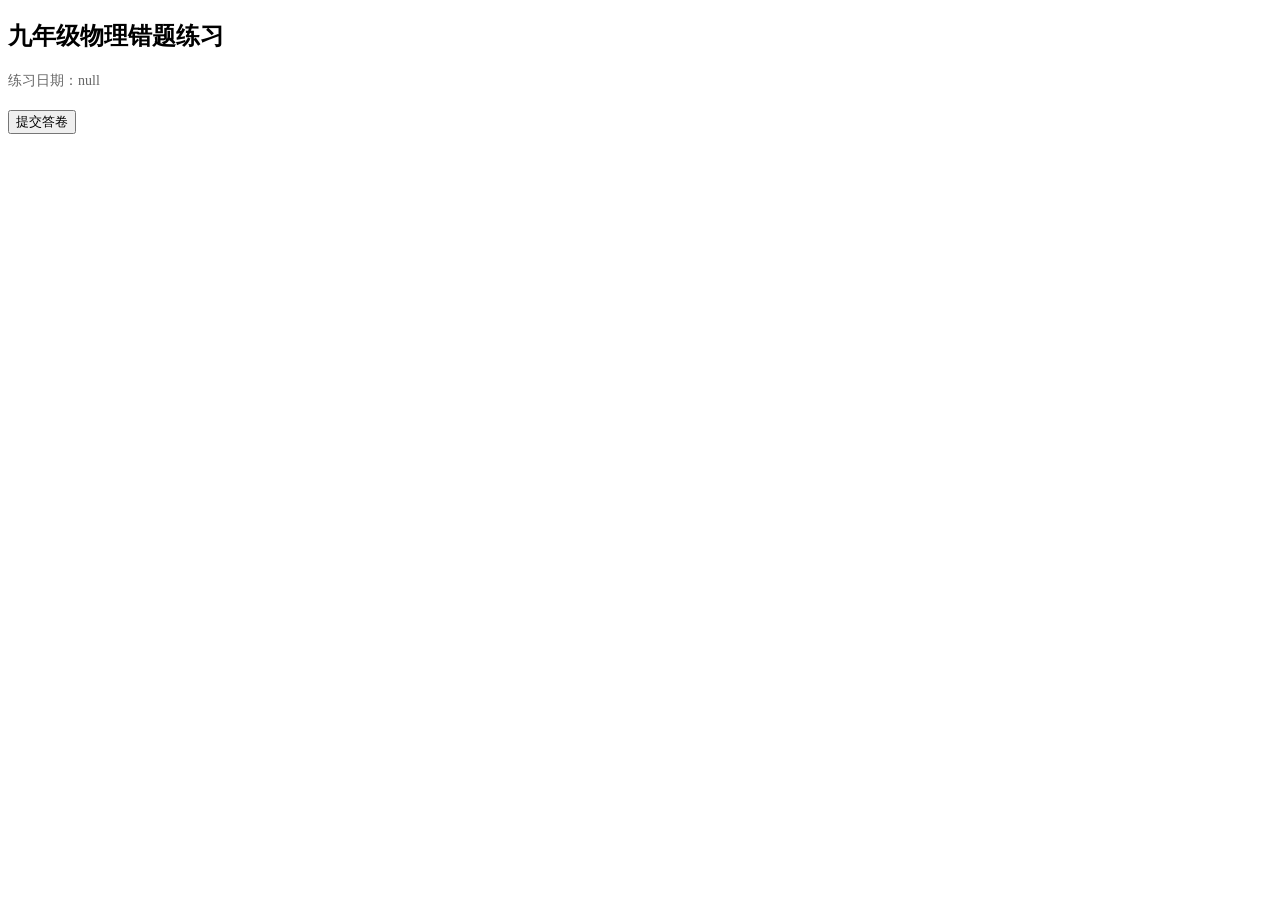
==== quiz.html @ aeef34b5 "Rename Quiz.html to quiz.html" ====
<!DOCTYPE html>
<html lang="zh-CN">
<head>
<meta charset="UTF-8">
<meta name="viewport" content="width=device-width, initial-scale=1.0">
<title>物理错题练习</title>
<link rel="stylesheet" href="style.css">
</head>
<body>
<div class="container">
  <div class="header">
    <h2>九年级物理错题练习</h2>
    <p class="date-info" id="dateInfo"></p>
  </div>
  <div id="quizBox"></div>
  <button id="submitBtn">提交答卷</button>
  <div id="resultBox"></div>
</div>
<script>
const params = new URLSearchParams(window.location.search);
const date = params.get('date');
document.getElementById('dateInfo').textContent = '练习日期：' + date;

let questions = [];
fetch(`questions-${date}.json`)
  .then(res => res.json())
  .then(data => {
    questions = data;
    renderQuiz();
  });

function renderQuiz(){
  const box = document.getElementById('quizBox');
  box.innerHTML = '';
  questions.forEach((q, idx) => {
    let html = `<div class="q-item"><div class="q-title">${idx+1}. ${q.question}</div>`;
    q.options.forEach((opt, i) => {
      const type = q.type === 'multi' ? 'checkbox' : 'radio';
      const val = String.fromCharCode(65+i);
      html += `<label class="opt"><input type="${type}" name="q${idx}" value="${val}"> ${val}. ${opt}</label>`;
    });
    html += `<div class="ans-hint" id="hint${idx}" style="display:none"></div></div>`;
    box.innerHTML += html;
  });
}

document.getElementById('submitBtn').onclick = function(){
  let score = 0;
  const total = questions.length;
  questions.forEach((q, idx) => {
    const inputs = document.querySelectorAll(`input[name="q${idx}"]:checked`);
    let userAns = '';
    inputs.forEach(i => userAns += i.value);
    userAns = userAns.split('').sort().join('');
    const rightAns = q.answer.split('').sort().join('');
    const hint = document.getElementById(`hint${idx}`);
    if(userAns === rightAns){
      score++;
      hint.innerHTML = `✅ 正确<br>解析：${q.desc}`;
      hint.style.color = "#228b22";
    }else{
      hint.innerHTML = `❌ 错误，标准答案：${q.answer}<br>解析：${q.desc}`;
      hint.style.color = "#dc2626";
    }
    hint.style.display = "block";
  });
  document.getElementById('resultBox').innerHTML = `<h3>得分：${score}/${total}</h3>`;
}
</script>
</body>
</html>
---- style.css ----
.header{margin-bottom:20px;}
.date-info{color:#666;font-size:14px;margin-top:6px;}
.date-list{list-style:none;padding:0;}
.date-list li{margin:10px 0;padding:12px;border:1px solid #eee;border-radius:8px;}
.date-list a{text-decoration:none;color:#2563eb;font-size:16px;display:block;}
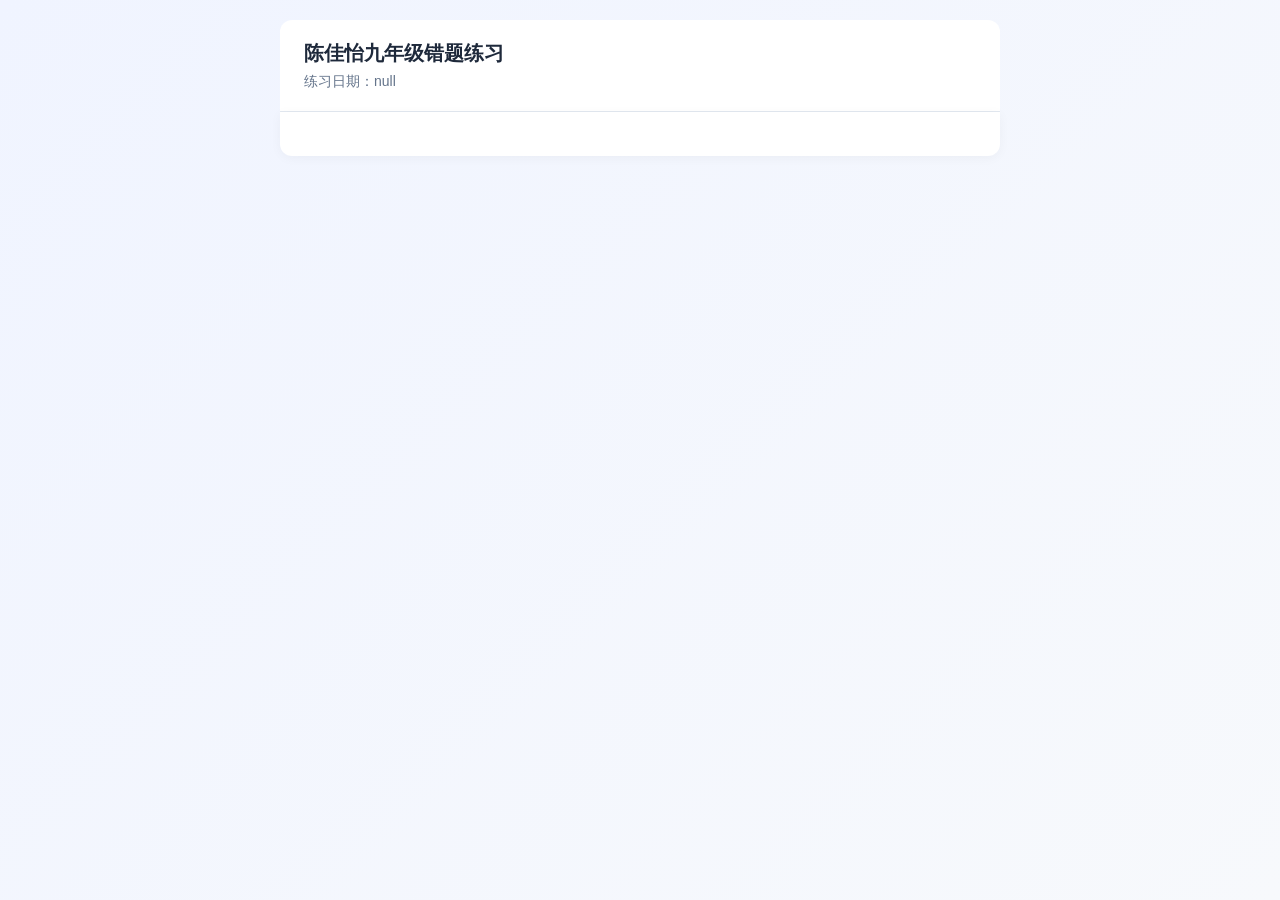
==== commit ebe94dc3: "Update quiz.html" ====
--- a/quiz.html
+++ b/quiz.html
@@ -3,18 +3,16 @@
 <head>
 <meta charset="UTF-8">
 <meta name="viewport" content="width=device-width, initial-scale=1.0">
-<title>物理错题练习</title>
+<title>陈佳怡九年级错题练习</title>
 <link rel="stylesheet" href="style.css">
 </head>
 <body>
 <div class="container">
-  <div class="header">
-    <h2>九年级物理错题练习</h2>
+  <div class="quiz-header">
+    <h2>陈佳怡九年级错题练习</h2>
     <p class="date-info" id="dateInfo"></p>
   </div>
-  <div id="quizBox"></div>
-  <button id="submitBtn">提交答卷</button>
-  <div id="resultBox"></div>
+  <div class="quiz-body" id="quizBox"></div>
 </div>
 <script>
 const params = new URLSearchParams(window.location.search);
@@ -33,39 +31,78 @@
   const box = document.getElementById('quizBox');
   box.innerHTML = '';
   questions.forEach((q, idx) => {
-    let html = `<div class="q-item"><div class="q-title">${idx+1}. ${q.question}</div>`;
-    q.options.forEach((opt, i) => {
-      const type = q.type === 'multi' ? 'checkbox' : 'radio';
-      const val = String.fromCharCode(65+i);
-      html += `<label class="opt"><input type="${type}" name="q${idx}" value="${val}"> ${val}. ${opt}</label>`;
-    });
-    html += `<div class="ans-hint" id="hint${idx}" style="display:none"></div></div>`;
-    box.innerHTML += html;
+    const item = document.createElement('div');
+    item.className = 'q-item';
+    
+    // 题目标题 + 科目标签
+    let title = `<div class="q-title"><span class="subject-tag">${q.subject}</span>${idx+1}. ${q.question}</div>`;
+    item.innerHTML = title;
+
+    if(q.type === 'single'){
+      // 选择题
+      q.options.forEach((opt, i) => {
+        const val = String.fromCharCode(65+i);
+        const label = document.createElement('label');
+        label.className = 'opt';
+        label.innerHTML = `<input type="radio" name="q${idx}" value="${val}"> ${val}. ${opt}`;
+        label.querySelector('input').onchange = function(){
+          showAnswer(idx, val);
+        };
+        item.appendChild(label);
+      });
+    } else if(q.type === 'fill'){
+      // 填空题
+      const input = document.createElement('input');
+      input.type = 'text';
+      input.className = 'fill-input';
+      input.placeholder = '请输入答案';
+      input.onblur = function(){
+        showAnswer(idx, this.value.trim());
+      };
+      input.onkeydown = function(e){
+        if(e.key === 'Enter'){
+          showAnswer(idx, this.value.trim());
+        }
+      };
+      item.appendChild(input);
+    }
+
+    // 答案解析区域
+    const hint = document.createElement('div');
+    hint.className = 'ans-hint';
+    hint.id = `hint${idx}`;
+    hint.style.display = 'none';
+    item.appendChild(hint);
+
+    box.appendChild(item);
   });
 }
 
-document.getElementById('submitBtn').onclick = function(){
-  let score = 0;
-  const total = questions.length;
-  questions.forEach((q, idx) => {
-    const inputs = document.querySelectorAll(`input[name="q${idx}"]:checked`);
-    let userAns = '';
-    inputs.forEach(i => userAns += i.value);
-    userAns = userAns.split('').sort().join('');
-    const rightAns = q.answer.split('').sort().join('');
-    const hint = document.getElementById(`hint${idx}`);
-    if(userAns === rightAns){
-      score++;
-      hint.innerHTML = `✅ 正确<br>解析：${q.desc}`;
-      hint.style.color = "#228b22";
-    }else{
-      hint.innerHTML = `❌ 错误，标准答案：${q.answer}<br>解析：${q.desc}`;
-      hint.style.color = "#dc2626";
-    }
-    hint.style.display = "block";
-  });
-  document.getElementById('resultBox').innerHTML = `<h3>得分：${score}/${total}</h3>`;
+function showAnswer(idx, userAns){
+  const q = questions[idx];
+  const hint = document.getElementById(`hint${idx}`);
+  const rightAns = q.answer;
+  let isRight = false;
+
+  if(q.type === 'single'){
+    isRight = userAns.toUpperCase() === rightAns.toUpperCase();
+  } else if(q.type === 'fill'){
+    // 填空题忽略空格、大小写
+    isRight = userAns.replace(/\s/g,'') === rightAns.replace(/\s/g,'');
+  }
+
+  if(isRight){
+    hint.innerHTML = `✅ 回答正确<br>标准答案：${rightAns}<br>解析：${q.desc}`;
+    hint.style.background = '#f0fdf4';
+    hint.style.color = '#166534';
+  } else {
+    hint.innerHTML = `❌ 回答错误<br>标准答案：${rightAns}<br>解析：${q.desc}`;
+    hint.style.background = '#fef2f2';
+    hint.style.color = '#991b1b';
+  }
+  hint.style.display = 'block';
 }
 </script>
 </body>
 </html>
+
--- a/style.css
+++ b/style.css
@@ -1,5 +1,181 @@
-.header{margin-bottom:20px;}
-.date-info{color:#666;font-size:14px;margin-top:6px;}
-.date-list{list-style:none;padding:0;}
-.date-list li{margin:10px 0;padding:12px;border:1px solid #eee;border-radius:8px;}
-.date-list a{text-decoration:none;color:#2563eb;font-size:16px;display:block;}
+* {
+  margin: 0;
+  padding: 0;
+  box-sizing: border-box;
+  font-family: -apple-system, BlinkMacSystemFont, "PingFang SC", "Microsoft YaHei", sans-serif;
+}
+
+body {
+  background: linear-gradient(135deg, #f0f4ff 0%, #f7f9fc 100%);
+  color: #2c3e50;
+  min-height: 100vh;
+  padding: 20px 16px;
+}
+
+.container {
+  max-width: 720px;
+  margin: 0 auto;
+}
+
+/* 首页样式 */
+.home-header {
+  text-align: center;
+  padding: 32px 0 24px;
+}
+
+.home-header h1 {
+  font-size: 24px;
+  font-weight: 700;
+  color: #1e3a8a;
+  letter-spacing: 1px;
+}
+
+.subtitle {
+  color: #64748b;
+  font-size: 14px;
+  margin-top: 8px;
+}
+
+.date-list {
+  display: flex;
+  flex-direction: column;
+  gap: 12px;
+}
+
+.date-card {
+  display: flex;
+  justify-content: space-between;
+  align-items: center;
+  padding: 18px 20px;
+  background: #ffffff;
+  border-radius: 12px;
+  box-shadow: 0 2px 8px rgba(30, 58, 138, 0.06);
+  text-decoration: none;
+  transition: all 0.25s ease;
+}
+
+.date-card:hover {
+  transform: translateY(-2px);
+  box-shadow: 0 4px 16px rgba(30, 58, 138, 0.1);
+}
+
+.date-main {
+  font-size: 17px;
+  font-weight: 600;
+  color: #1e3a8a;
+}
+
+.date-desc {
+  font-size: 14px;
+  color: #3b82f6;
+}
+
+/* 答题页样式 */
+.quiz-header {
+  background: #ffffff;
+  padding: 20px 24px;
+  border-radius: 12px 12px 0 0;
+  border-bottom: 1px solid #e2e8f0;
+  margin-bottom: 0;
+}
+
+.quiz-header h2 {
+  font-size: 20px;
+  font-weight: 600;
+  color: #1e293b;
+}
+
+.date-info {
+  color: #64748b;
+  font-size: 14px;
+  margin-top: 6px;
+}
+
+.quiz-body {
+  background: #ffffff;
+  padding: 20px 24px 24px;
+  border-radius: 0 0 12px 12px;
+  box-shadow: 0 2px 12px rgba(0,0,0,0.04);
+}
+
+.q-item {
+  margin-bottom: 20px;
+  padding: 16px;
+  background: #f8fafc;
+  border-radius: 10px;
+}
+
+.q-item:last-child {
+  margin-bottom: 0;
+}
+
+.q-title {
+  font-size: 16px;
+  font-weight: 500;
+  margin-bottom: 12px;
+  line-height: 1.6;
+  color: #1e293b;
+}
+
+.opt {
+  display: block;
+  padding: 9px 12px;
+  margin-bottom: 6px;
+  cursor: pointer;
+  border-radius: 8px;
+  transition: background 0.2s;
+  font-size: 15px;
+}
+
+.opt:hover {
+  background: #e0e7ff;
+}
+
+.opt input {
+  margin-right: 10px;
+  vertical-align: middle;
+  accent-color: #3b82f6;
+}
+
+.ans-hint {
+  margin-top: 12px;
+  padding: 12px 14px;
+  border-radius: 8px;
+  font-size: 14px;
+  line-height: 1.6;
+  background: #eff6ff;
+  color: #1e40af;
+}
+
+#submitBtn {
+  width: 100%;
+  padding: 14px;
+  background: linear-gradient(135deg, #3b82f6 0%, #2563eb 100%);
+  color: #fff;
+  border: none;
+  border-radius: 10px;
+  font-size: 16px;
+  font-weight: 500;
+  cursor: pointer;
+  margin-top: 20px;
+  transition: all 0.2s;
+}
+
+#submitBtn:hover {
+  background: linear-gradient(135deg, #2563eb 0%, #1d4ed8 100%);
+  transform: translateY(-1px);
+}
+
+#resultBox {
+  margin-top: 20px;
+  text-align: center;
+  padding: 16px;
+  background: #f0fdf4;
+  border-radius: 10px;
+}
+
+#resultBox h3 {
+  font-size: 18px;
+  color: #166534;
+  font-weight: 600;
+}
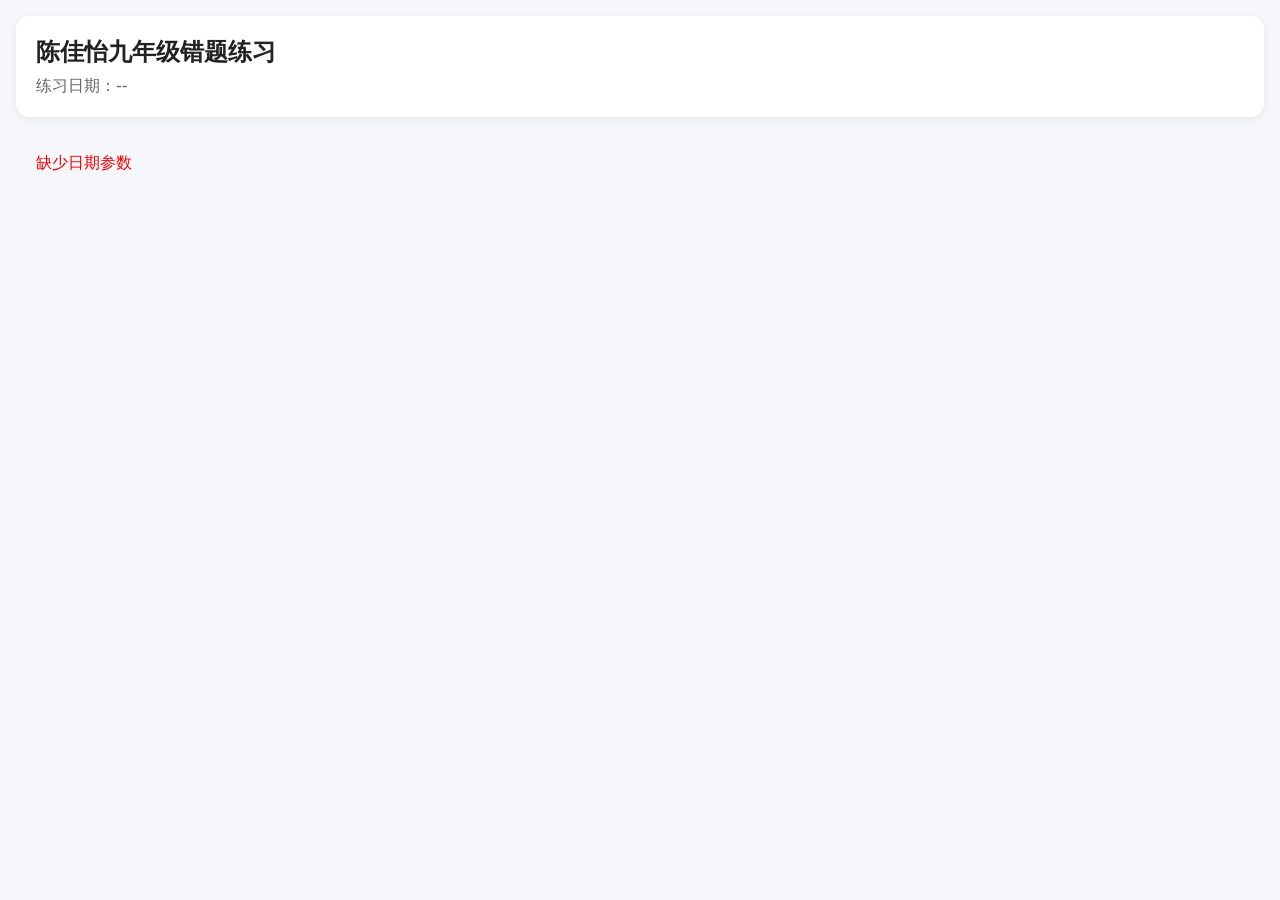
==== commit e74460d7: "Update quiz.html" ====
--- a/quiz.html
+++ b/quiz.html
@@ -1,108 +1,156 @@
 <!DOCTYPE html>
 <html lang="zh-CN">
 <head>
-<meta charset="UTF-8">
-<meta name="viewport" content="width=device-width, initial-scale=1.0">
-<title>陈佳怡九年级错题练习</title>
-<link rel="stylesheet" href="style.css">
+    <meta charset="UTF-8">
+    <meta name="viewport" content="width=device-width, initial-scale=1.0">
+    <title>陈佳怡九年级错题练习</title>
+    <style>
+        * {
+            box-sizing: border-box;
+            margin: 0;
+            padding: 0;
+            font-family: system-ui, sans-serif;
+        }
+        body {
+            background-color: #f5f7fb;
+            padding: 16px;
+        }
+        .header-card {
+            background: #ffffff;
+            border-radius: 14px;
+            padding: 20px;
+            margin-bottom: 16px;
+            box-shadow: 0 2px 8px #00000012;
+        }
+        .header-card h1 {
+            font-size: 24px;
+            color: #222;
+            margin-bottom: 8px;
+        }
+        .date-text {
+            color: #666;
+            font-size: 16px;
+        }
+        .question-item {
+            background: #fff;
+            border-radius: 12px;
+            padding: 18px;
+            margin-bottom: 14px;
+            box-shadow: 0 2px 6px #0000000f;
+        }
+        .subject-tag {
+            display: inline-block;
+            background: #e8f4ff;
+            color: #2078c9;
+            padding: 4px 10px;
+            border-radius: 20px;
+            font-size: 13px;
+            margin-bottom:10px;
+        }
+        .q-title {
+            font-size: 16px;
+            line-height:1.6;
+            margin-bottom:12px;
+        }
+        .option {
+            padding:10px 12px;
+            border:1px solid #e2e8f0;
+            border-radius:8px;
+            margin:8px 0;
+            cursor:pointer;
+        }
+        .option:hover {
+            background-color:#f8faff;
+        }
+        .option.right {
+            background:#e6f9ed;
+            border-color:#42b983;
+        }
+        .option.wrong {
+            background:#ffeef0;
+            border-color:#f56c6c;
+        }
+        .analysis {
+            margin-top:12px;
+            padding:10px;
+            background:#f7f8fa;
+            border-radius:8px;
+            color:#444;
+            display:none;
+        }
+    </style>
 </head>
 <body>
-<div class="container">
-  <div class="quiz-header">
-    <h2>陈佳怡九年级错题练习</h2>
-    <p class="date-info" id="dateInfo"></p>
-  </div>
-  <div class="quiz-body" id="quizBox"></div>
-</div>
+    <div class="header-card">
+        <h1>陈佳怡九年级错题练习</h1>
+        <div class="date-text" id="showDate">练习日期：--</div>
+    </div>
+    <div id="question-container"></div>
+
 <script>
-const params = new URLSearchParams(window.location.search);
-const date = params.get('date');
-document.getElementById('dateInfo').textContent = '练习日期：' + date;
+function renderQuiz(data){
+    document.getElementById("showDate").innerText = "练习日期：" + data.date;
+    const wrap = document.getElementById("question-container");
+    let html = "";
+    data.questions.forEach((q,idx)=>{
+        html += `
+        <div class="question-item">
+            <span class="subject-tag">${data.subject}</span>
+            <div class="q-title">${idx+1}. ${q.stem}</div>
+        `;
+        q.options.forEach((opt,oi)=>{
+            const label = String.fromCharCode(65+oi);
+            html += `<div class="option" data-q="${idx}" data-ans="${label}">${label}. ${opt}</div>`
+        })
+        html += `<div class="analysis" id="an${idx}">✅ 正确答案：${q.answer}<br>解析：${q.analysis}</div></div>`
+    })
+    wrap.innerHTML = html;
 
-let questions = [];
-fetch(`questions-${date}.json`)
-  .then(res => res.json())
-  .then(data => {
-    questions = data;
-    renderQuiz();
-  });
-
-function renderQuiz(){
-  const box = document.getElementById('quizBox');
-  box.innerHTML = '';
-  questions.forEach((q, idx) => {
-    const item = document.createElement('div');
-    item.className = 'q-item';
-    
-    // 题目标题 + 科目标签
-    let title = `<div class="q-title"><span class="subject-tag">${q.subject}</span>${idx+1}. ${q.question}</div>`;
-    item.innerHTML = title;
-
-    if(q.type === 'single'){
-      // 选择题
-      q.options.forEach((opt, i) => {
-        const val = String.fromCharCode(65+i);
-        const label = document.createElement('label');
-        label.className = 'opt';
-        label.innerHTML = `<input type="radio" name="q${idx}" value="${val}"> ${val}. ${opt}`;
-        label.querySelector('input').onchange = function(){
-          showAnswer(idx, val);
-        };
-        item.appendChild(label);
-      });
-    } else if(q.type === 'fill'){
-      // 填空题
-      const input = document.createElement('input');
-      input.type = 'text';
-      input.className = 'fill-input';
-      input.placeholder = '请输入答案';
-      input.onblur = function(){
-        showAnswer(idx, this.value.trim());
-      };
-      input.onkeydown = function(e){
-        if(e.key === 'Enter'){
-          showAnswer(idx, this.value.trim());
+    document.querySelectorAll(".option").forEach(el=>{
+        el.onclick = function(){
+            const qidx = this.dataset.q;
+            const userAns = this.dataset.ans;
+            const rightAns = data.questions[qidx].answer;
+            const allOpt = document.querySelectorAll(`.option[data-q="${qidx}"]`);
+            allOpt.forEach(o=>{
+                o.classList.remove("right","wrong");
+                if(o.dataset.ans === rightAns) o.classList.add("right");
+            })
+            if(userAns !== rightAns) this.classList.add("wrong");
+            document.getElementById("an"+qidx).style.display="block";
         }
-      };
-      item.appendChild(input);
-    }
-
-    // 答案解析区域
-    const hint = document.createElement('div');
-    hint.className = 'ans-hint';
-    hint.id = `hint${idx}`;
-    hint.style.display = 'none';
-    item.appendChild(hint);
-
-    box.appendChild(item);
-  });
+    })
 }
 
-function showAnswer(idx, userAns){
-  const q = questions[idx];
-  const hint = document.getElementById(`hint${idx}`);
-  const rightAns = q.answer;
-  let isRight = false;
+const urlParams = new URLSearchParams(window.location.search);
+const date = urlParams.get('date');
+const container = document.getElementById("question-container");
 
-  if(q.type === 'single'){
-    isRight = userAns.toUpperCase() === rightAns.toUpperCase();
-  } else if(q.type === 'fill'){
-    // 填空题忽略空格、大小写
-    isRight = userAns.replace(/\s/g,'') === rightAns.replace(/\s/g,'');
-  }
-
-  if(isRight){
-    hint.innerHTML = `✅ 回答正确<br>标准答案：${rightAns}<br>解析：${q.desc}`;
-    hint.style.background = '#f0fdf4';
-    hint.style.color = '#166534';
-  } else {
-    hint.innerHTML = `❌ 回答错误<br>标准答案：${rightAns}<br>解析：${q.desc}`;
-    hint.style.background = '#fef2f2';
-    hint.style.color = '#991b1b';
-  }
-  hint.style.display = 'block';
+if (!date) {
+  container.innerHTML = '<div style="color:red;padding:20px;">缺少日期参数</div>';
+} else {
+  fetch(`./${date}.json`)
+    .then(res => {
+      if (!res.ok) {
+        throw new Error(`请求失败，状态码：${res.status}`);
+      }
+      return res.text();
+    })
+    .then(rawText => {
+      try {
+        const data = JSON.parse(rawText);
+        renderQuiz(data);
+      } catch (parseErr) {
+        throw new Error(`JSON解析失败：${parseErr.message}`);
+      }
+    })
+    .catch(err => {
+      container.innerHTML = `<div style="color:red;padding:20px;font-size:16px;">
+      ❌ 加载错题失败：<br>${err.message}<br>
+      尝试读取文件地址：./${date}.json
+      </div>`;
+    });
 }
 </script>
 </body>
 </html>
-
